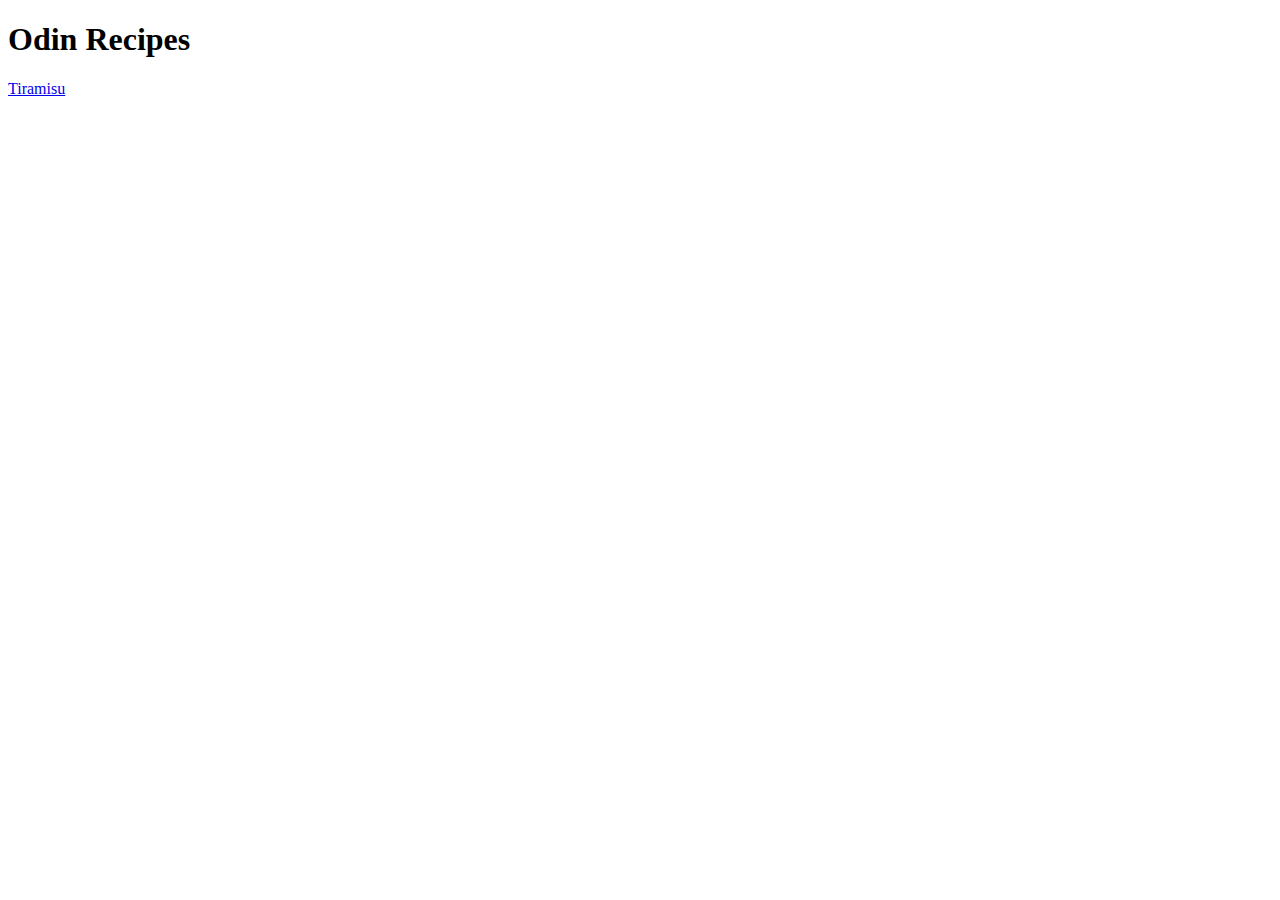
==== index.html @ 9b9fc424 "Adding index.html and tiramisu.html pages" ====
<!DOCTYPE html>
<html lang="en">
<head>
    <meta charset="UTF-8">
    <meta http-equiv="X-UA-Compatible" content="IE=edge">
    <meta name="viewport" content="width=device-width, initial-scale=1.0">
    <title>Odin Recipes Project</title>
</head>
<body>
    <h1>Odin Recipes</h1>
    <a href="recipes/tiramisu.html">Tiramisu</a>
    
</body>
</html>
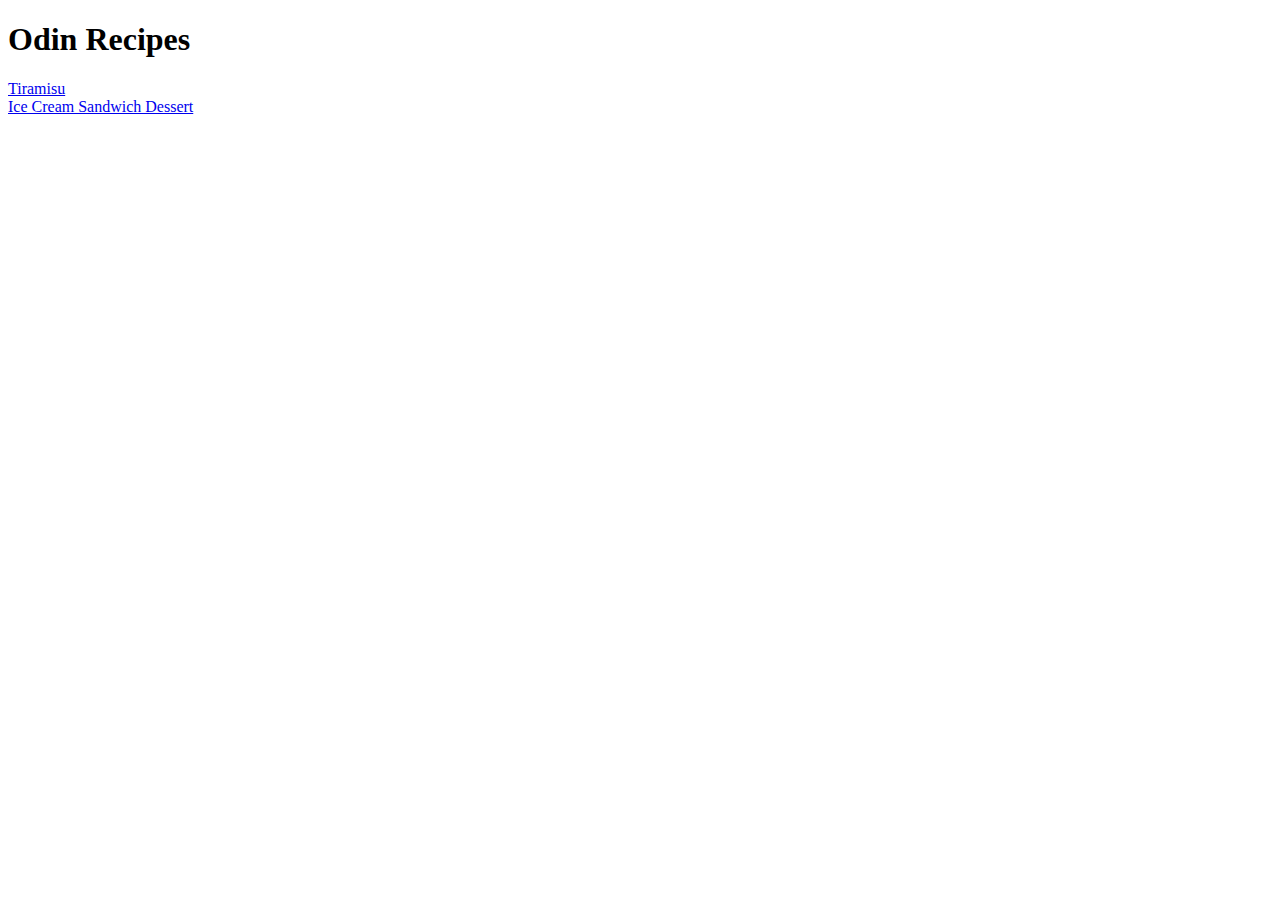
==== commit 6dbd8ead: "Modified the links in index.html and added a new ice cream sandwich receipe." ====
--- a/index.html
+++ b/index.html
@@ -8,7 +8,11 @@
 </head>
 <body>
     <h1>Odin Recipes</h1>
-    <a href="recipes/tiramisu.html">Tiramisu</a>
+    <ul></ul>
+       <li><a href="recipes/tiramisu.html">Tiramisu</a></li>
+       <li><a href="recipes/ice_cream_sandwich.html">Ice Cream Sandwich Dessert</a></li>
+    
+    </ul>
     
 </body>
 </html>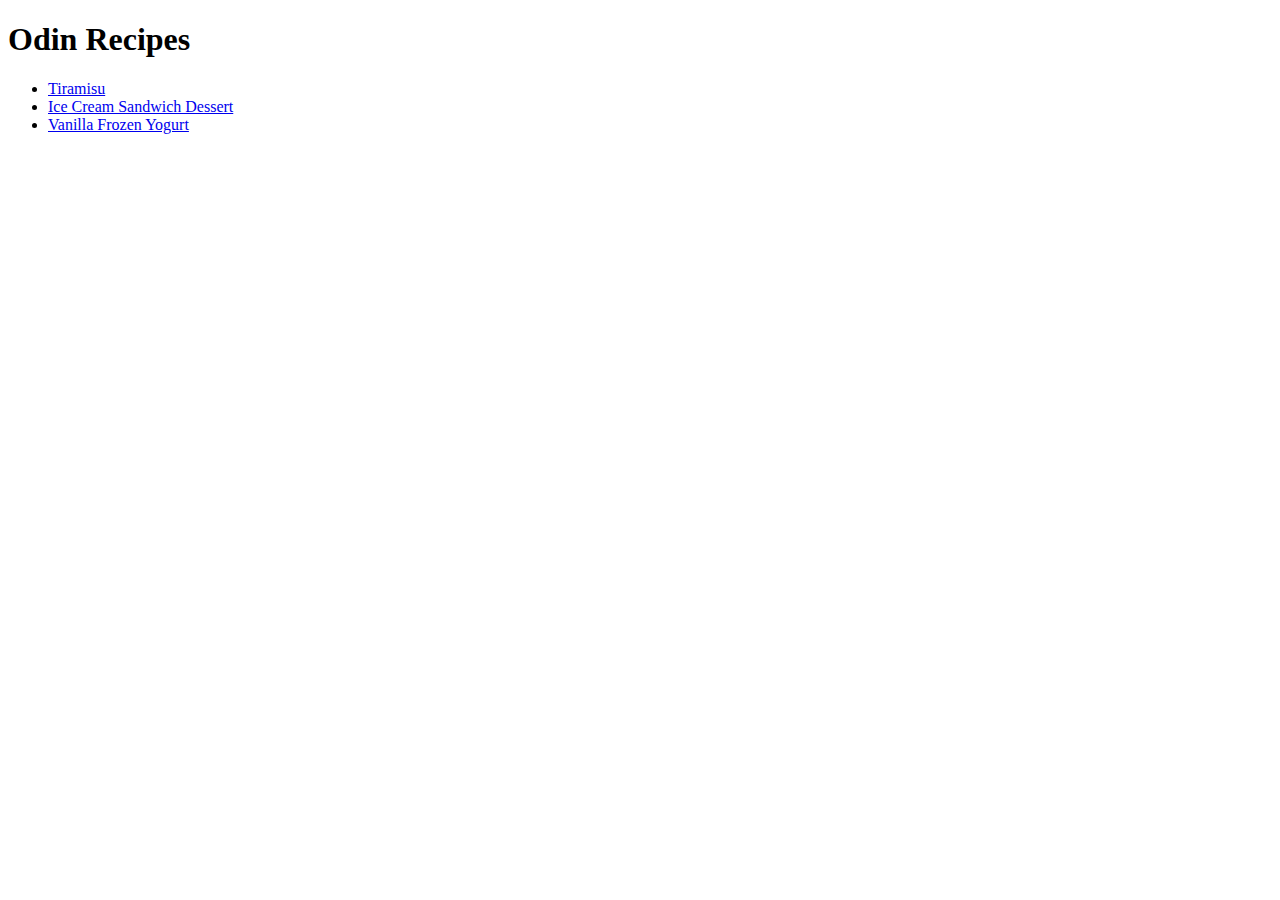
==== commit 4a924bb4: "Addding another receipe for vanilla frozen yogurt and updated index.html page" ====
--- a/index.html
+++ b/index.html
@@ -8,10 +8,10 @@
 </head>
 <body>
     <h1>Odin Recipes</h1>
-    <ul></ul>
+    <ul>
        <li><a href="recipes/tiramisu.html">Tiramisu</a></li>
        <li><a href="recipes/ice_cream_sandwich.html">Ice Cream Sandwich Dessert</a></li>
-    
+       <li><a href="recipes/vanilla_frozen_yogurt.html">Vanilla Frozen Yogurt</a></li>
     </ul>
     
 </body>
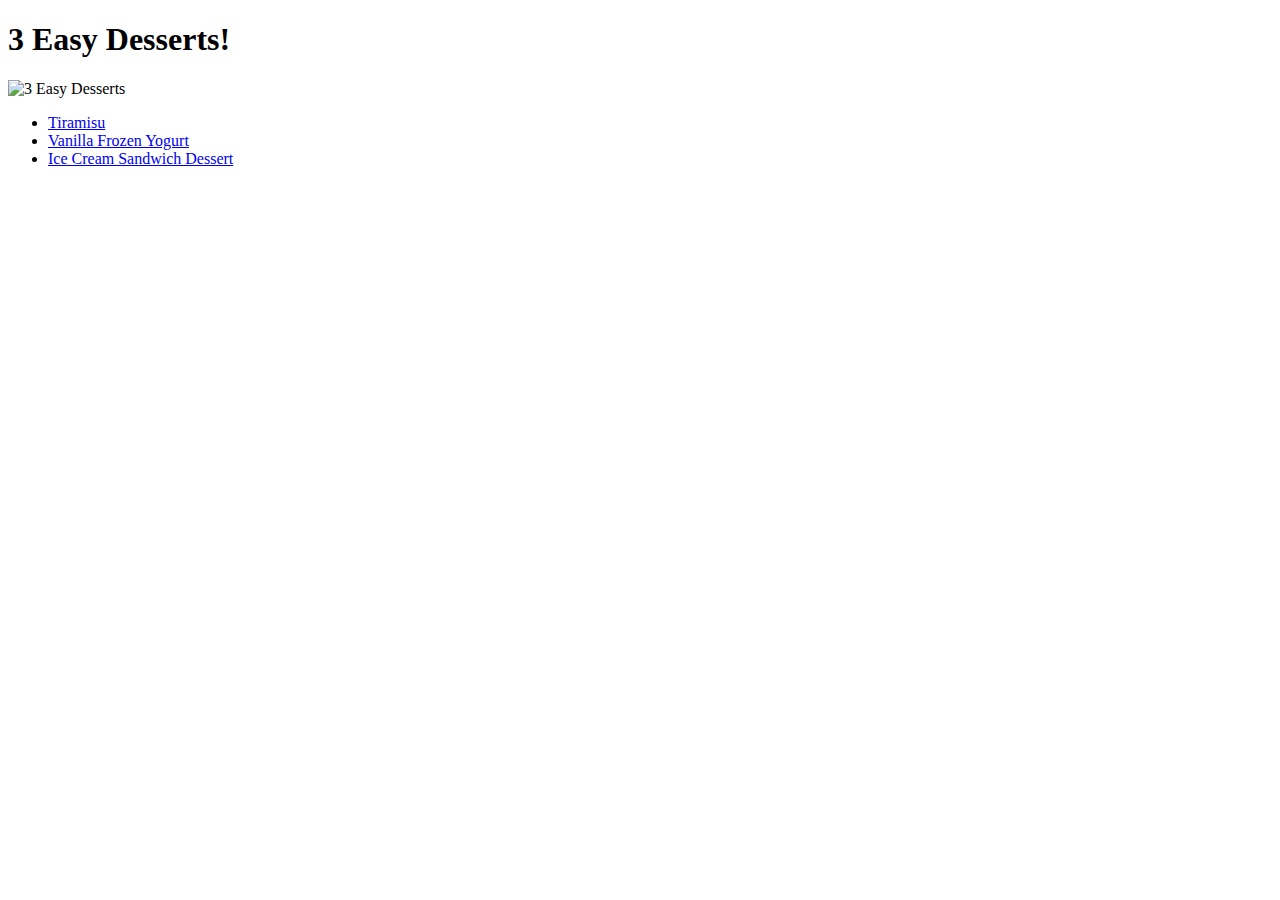
==== commit 6deecb09: "Updated index page for typos and reordered the list" ====
--- a/index.html
+++ b/index.html
@@ -7,11 +7,14 @@
     <title>Odin Recipes Project</title>
 </head>
 <body>
-    <h1>Odin Recipes</h1>
+    <h1>3 Easy Desserts!</h1>
+    <img src="https://www.myweekendplan.com.my/wp-content/uploads/2020/05/15-Words-to-Describe-Your-Desserts-4.jpg" alt="3 Easy Desserts" width="600" 
+    height="350"> 
     <ul>
        <li><a href="recipes/tiramisu.html">Tiramisu</a></li>
+       <li><a href="recipes/vanilla_frozen_yogurt.html">Vanilla Frozen Yogurt</a></li>
        <li><a href="recipes/ice_cream_sandwich.html">Ice Cream Sandwich Dessert</a></li>
-       <li><a href="recipes/vanilla_frozen_yogurt.html">Vanilla Frozen Yogurt</a></li>
+
     </ul>
     
 </body>
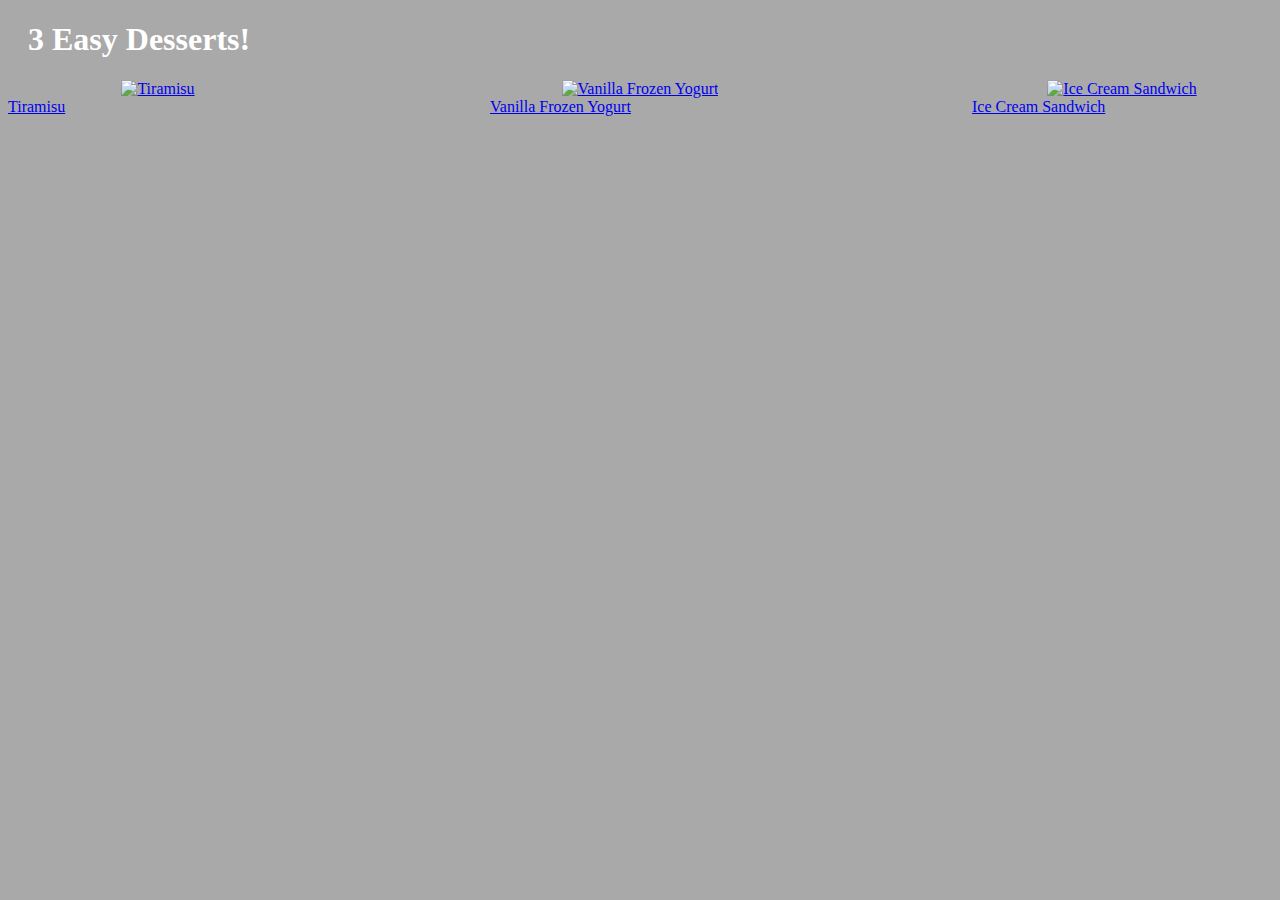
==== commit 9a38d2e1: "Added CSS file and changed some colors" ====
--- a/index.html
+++ b/index.html
@@ -5,17 +5,30 @@
     <meta http-equiv="X-UA-Compatible" content="IE=edge">
     <meta name="viewport" content="width=device-width, initial-scale=1.0">
     <title>Odin Recipes Project</title>
+    <link rel="stylesheet" href="styles.css">
 </head>
 <body>
     <h1>3 Easy Desserts!</h1>
-    <img src="https://www.myweekendplan.com.my/wp-content/uploads/2020/05/15-Words-to-Describe-Your-Desserts-4.jpg" alt="3 Easy Desserts" width="600" 
-    height="350"> 
-    <ul>
-       <li><a href="recipes/tiramisu.html">Tiramisu</a></li>
-       <li><a href="recipes/vanilla_frozen_yogurt.html">Vanilla Frozen Yogurt</a></li>
-       <li><a href="recipes/ice_cream_sandwich.html">Ice Cream Sandwich Dessert</a></li>
+    <div>
+        <a href="recipes/tiramisu.html">
+            <img src="https://www.greekgoesketo.com/wp-content/uploads/2021/12/pxqrocxwsjcc_4ZxhllctaUi8EGEWUCSEWs_TIRAMISU-IN-A-GLASS-1920X1080-THUMBNAIL.jpg" alt="Tiramisu" 
+            width="450" height="350">
+        <div style='width:300px; text-align: center;'>Tiramisu</div>
+        </a> 
+        
+        <a href="recipes/vanilla_frozen_yogurt.html">
+            <img src="https://www.skinnytaste.com/wp-content/uploads/2011/07/low-fat-frozen-yogurt-550x411.jpg" alt="Vanilla Frozen Yogurt" width="460" 
+            height="350" > 
+        <div style='width:300px; text-align: center;'>Vanilla Frozen Yogurt</div>
+        </a>
 
-    </ul>
-    
+        <a href="recipes/ice_cream_sandwich.html">
+            <img src="https://lilluna.com/wp-content/uploads/2019/03/ice-cream-sandwich-cake-resize-5.jpg" alt="Ice Cream Sandwich" width="460" 
+            height="350">
+        <div style='width:300px; text-align: center;'>Ice Cream Sandwich</div>
+        </a>
+
+    </div>
+
 </body>
 </html>--- a/styles.css
+++ b/styles.css
@@ -0,0 +1,18 @@
+body {
+    background-color: darkgrey;
+  }
+  h1, h3 {
+    color: white;
+    margin-left: 20px;
+  }
+  p, ol, ul {
+    color: white;
+    margin-left: 20px;
+  }
+  div {
+    display: flex;
+    text-align: center;
+    justify-content: space-between;
+  }
+  
+ 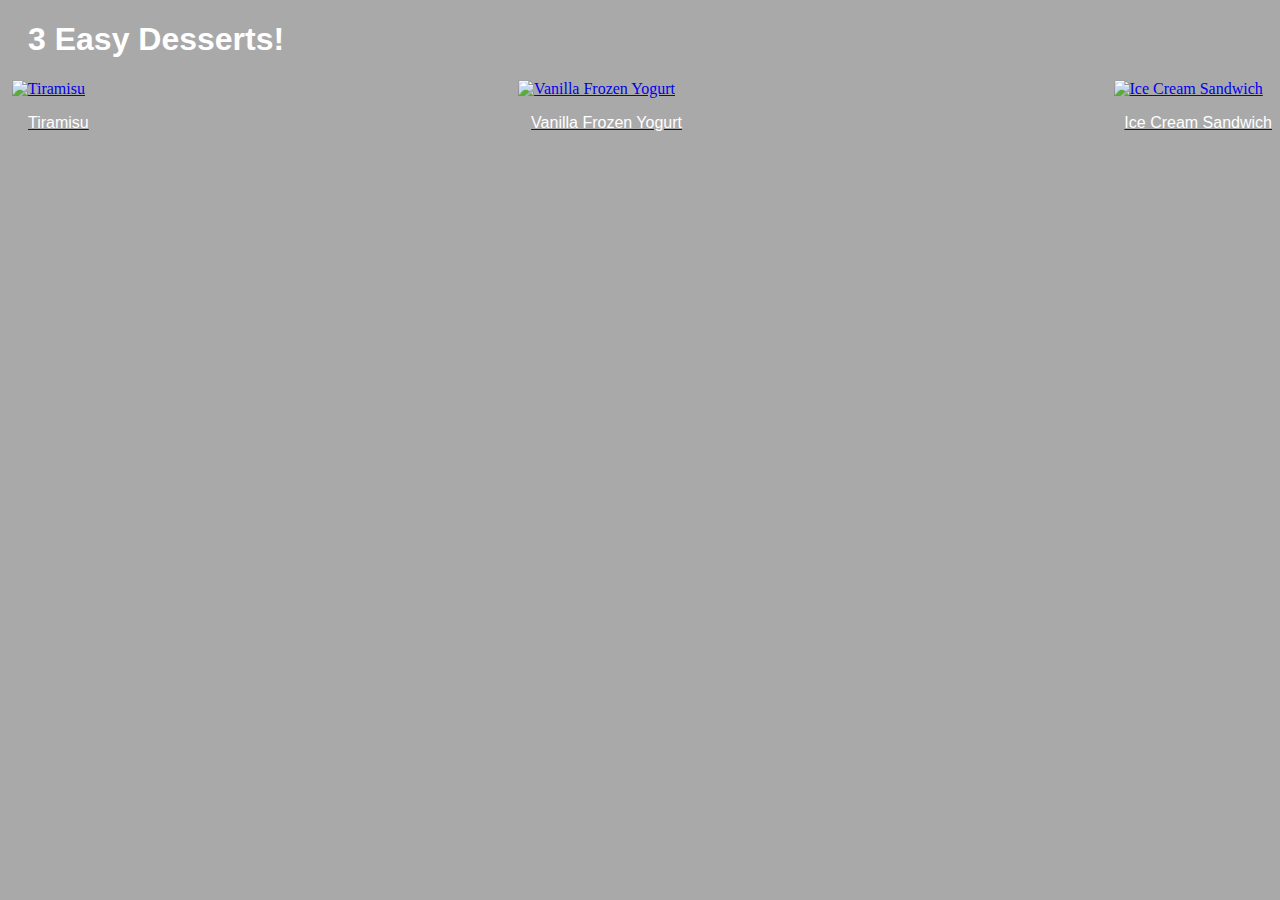
==== commit 5d6a5e93: "Updating CSS files and adjuested some HTML page layout" ====
--- a/index.html
+++ b/index.html
@@ -12,23 +12,19 @@
     <div>
         <a href="recipes/tiramisu.html">
             <img src="https://www.greekgoesketo.com/wp-content/uploads/2021/12/pxqrocxwsjcc_4ZxhllctaUi8EGEWUCSEWs_TIRAMISU-IN-A-GLASS-1920X1080-THUMBNAIL.jpg" alt="Tiramisu" 
-            width="450" height="350">
-        <div style='width:300px; text-align: center;'>Tiramisu</div>
-        </a> 
-        
+            width="460" height="350">
+            <p>Tiramisu</p>
+        </a>         
         <a href="recipes/vanilla_frozen_yogurt.html">
             <img src="https://www.skinnytaste.com/wp-content/uploads/2011/07/low-fat-frozen-yogurt-550x411.jpg" alt="Vanilla Frozen Yogurt" width="460" 
             height="350" > 
-        <div style='width:300px; text-align: center;'>Vanilla Frozen Yogurt</div>
+            <p>Vanilla Frozen Yogurt</p>
         </a>
-
         <a href="recipes/ice_cream_sandwich.html">
             <img src="https://lilluna.com/wp-content/uploads/2019/03/ice-cream-sandwich-cake-resize-5.jpg" alt="Ice Cream Sandwich" width="460" 
             height="350">
-        <div style='width:300px; text-align: center;'>Ice Cream Sandwich</div>
+            <p>Ice Cream Sandwich</p>
         </a>
-
     </div>
-
 </body>
 </html>--- a/styles.css
+++ b/styles.css
@@ -1,18 +1,17 @@
 body {
     background-color: darkgrey;
   }
-  h1, h3 {
+
+h1, h3, p, ol, ul {
     color: white;
     margin-left: 20px;
+    font-family: Arial, Helvetica, sans-serif;
   }
-  p, ol, ul {
-    color: white;
-    margin-left: 20px;
-  }
-  div {
-    display: flex;
+
+div {
     text-align: center;
     justify-content: space-between;
+    display: flex;
   }
-  
+
  